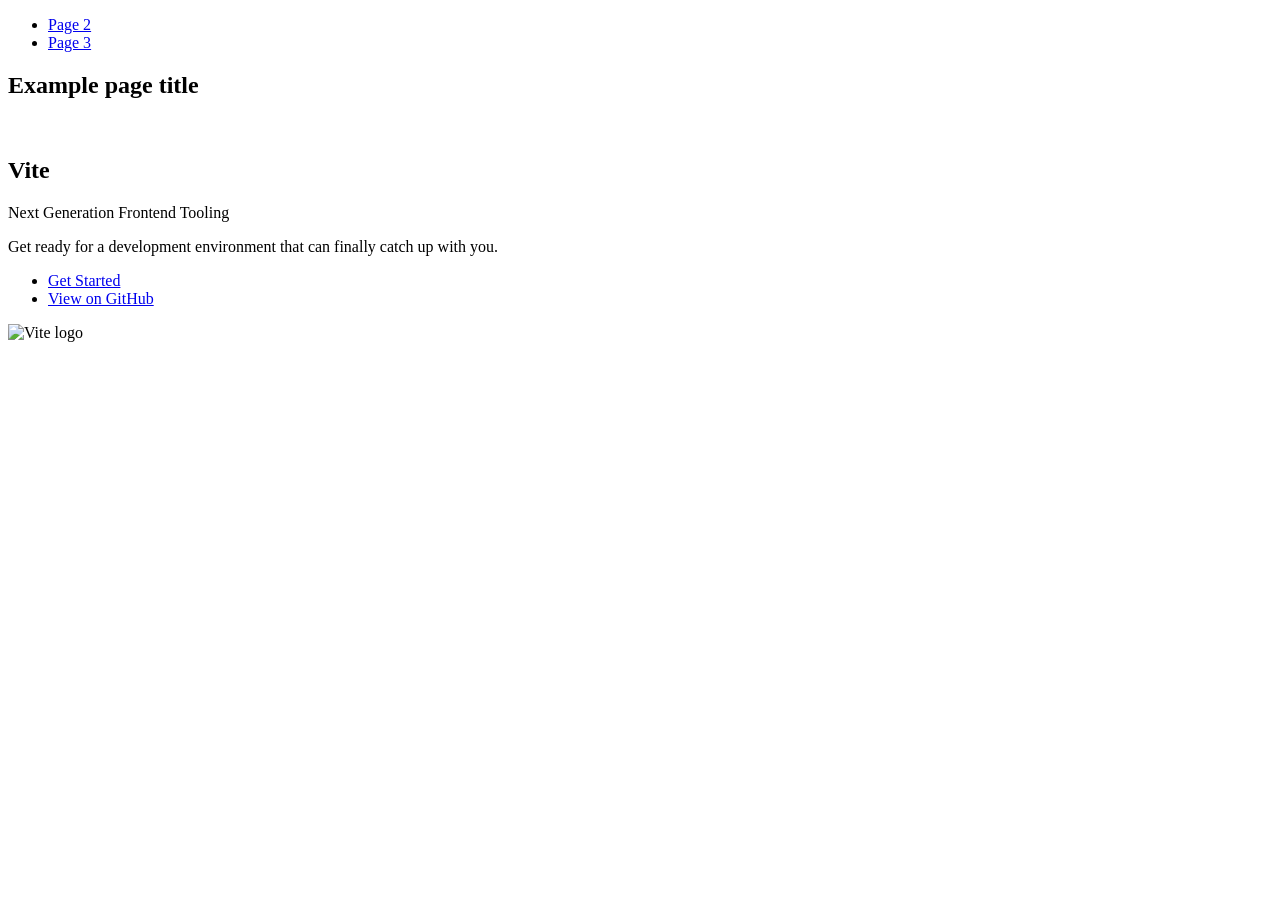
==== index.html @ 4ebfbb58 "Deploying to gh-pages from @ Milana-Ro/goit-js-hw-10@f89339387fbea9c9533b47d68cdfee8b252b52ed 🚀" ====
<!DOCTYPE html>
<html lang="en">
  <head>
    <meta charset="UTF-8" />
    <link rel="icon" type="image/svg+xml" href="/goit-js-hw-10/favicon.svg" />
    <meta name="viewport" content="width=device-width, initial-scale=1.0" />
    <title>Vanilla App Template</title>
    
    <script type="module" crossorigin src="/goit-js-hw-10/commonHelpers.js"></script>
    <link rel="stylesheet" href="/goit-js-hw-10/assets/index-10c40100.css">
  </head>
  <body>
    <header class="header">
  <nav class="nav">
    <ul class="nav-list">
      <li class="nav-item">
        <a href="./page-2.html" class="nav-link">Page 2</a>
      </li>

      <li class="nav-item">
        <a href="./page-3.html" class="nav-link">Page 3</a>
      </li>
    </ul>
  </nav>
</header>


    <section>
      <h1>Example page title</h1>
      <!-- Path to images as from index.html file -->
      <img src="/goit-js-hw-10/assets/javascript-8dac5379.svg" alt="" />
    </section>

    <!-- Loads the specified .html file -->
    <section class="vite-promo">
  <div class="container">
    <div class="wrapper">
      <h2 class="title">
        <span class="gradient">Vite</span>
      </h2>
      <p class="text">Next Generation Frontend Tooling</p>
      <p class="tagline">
        Get ready for a development environment that can finally catch up with
        you.
      </p>

      <ul class="actions">
        <li class="action">
          <a
            class="link"
            href="https://vitejs.dev/guide/"
            target="_blank"
            rel="noopener noreferrer"
            >Get Started</a
          >
        </li>
        <li class="action">
          <a
            class="link"
            href="https://github.com/vitejs/vite"
            target="_blank"
            rel="noopener noreferrer"
            >View on GitHub</a
          >
        </li>
      </ul>
    </div>

    <div class="thumb">
      <!-- Path to images as from index.html file -->
      <img
        class="pic"
        src="/goit-js-hw-10/assets/vite-logo-51249ca9.png"
        alt="Vite logo"
        width="640"
        height="640"
      />
    </div>
  </div>
</section>


    
  </body>
</html>
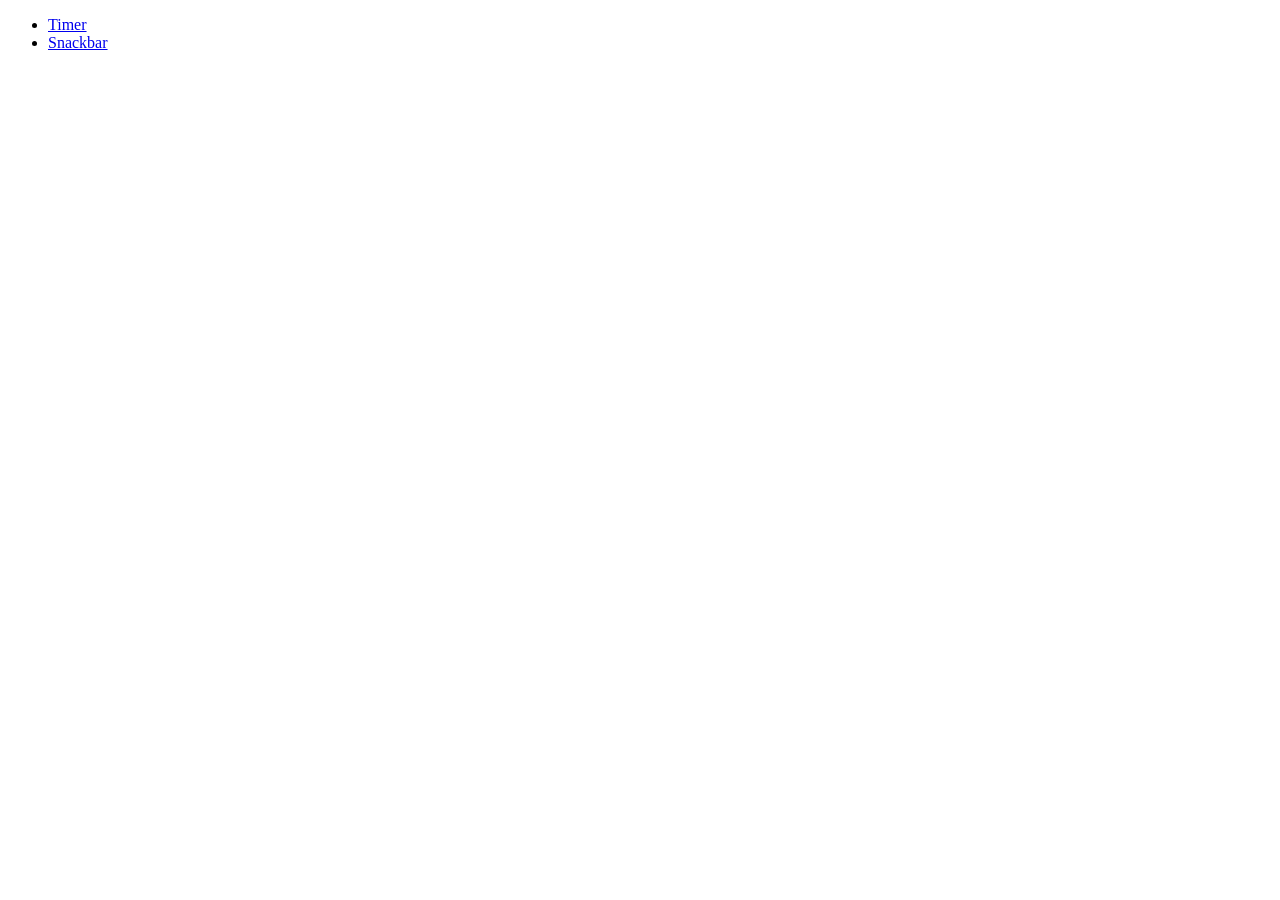
==== commit 9846c438: "Deploying to gh-pages from @ Milana-Ro/goit-js-hw-10@7209aac882a3f1003a65656f625f5ddd045fd439 🚀" ====
--- a/index.html
+++ b/index.html
@@ -2,84 +2,18 @@
 <html lang="en">
   <head>
     <meta charset="UTF-8" />
-    <link rel="icon" type="image/svg+xml" href="/goit-js-hw-10/favicon.svg" />
     <meta name="viewport" content="width=device-width, initial-scale=1.0" />
-    <title>Vanilla App Template</title>
+    <title>Main Page</title>
     
-    <script type="module" crossorigin src="/goit-js-hw-10/commonHelpers.js"></script>
-    <link rel="stylesheet" href="/goit-js-hw-10/assets/index-10c40100.css">
+    
+    <link rel="stylesheet" href="/goit-js-hw-10/assets/reset-ecc71c65.css">
   </head>
   <body>
-    <header class="header">
-  <nav class="nav">
-    <ul class="nav-list">
-      <li class="nav-item">
-        <a href="./page-2.html" class="nav-link">Page 2</a>
-      </li>
-
-      <li class="nav-item">
-        <a href="./page-3.html" class="nav-link">Page 3</a>
-      </li>
-    </ul>
-  </nav>
-</header>
-
-
-    <section>
-      <h1>Example page title</h1>
-      <!-- Path to images as from index.html file -->
-      <img src="/goit-js-hw-10/assets/javascript-8dac5379.svg" alt="" />
-    </section>
-
-    <!-- Loads the specified .html file -->
-    <section class="vite-promo">
-  <div class="container">
-    <div class="wrapper">
-      <h2 class="title">
-        <span class="gradient">Vite</span>
-      </h2>
-      <p class="text">Next Generation Frontend Tooling</p>
-      <p class="tagline">
-        Get ready for a development environment that can finally catch up with
-        you.
-      </p>
-
-      <ul class="actions">
-        <li class="action">
-          <a
-            class="link"
-            href="https://vitejs.dev/guide/"
-            target="_blank"
-            rel="noopener noreferrer"
-            >Get Started</a
-          >
-        </li>
-        <li class="action">
-          <a
-            class="link"
-            href="https://github.com/vitejs/vite"
-            target="_blank"
-            rel="noopener noreferrer"
-            >View on GitHub</a
-          >
-        </li>
+    <nav>
+      <ul>
+        <li><a href="./1-timer.html">Timer</a></li>
+        <li><a href="./2-snackbar.html">Snackbar</a></li>
       </ul>
-    </div>
-
-    <div class="thumb">
-      <!-- Path to images as from index.html file -->
-      <img
-        class="pic"
-        src="/goit-js-hw-10/assets/vite-logo-51249ca9.png"
-        alt="Vite logo"
-        width="640"
-        height="640"
-      />
-    </div>
-  </div>
-</section>
-
-
-    
+    </nav>
   </body>
 </html>
